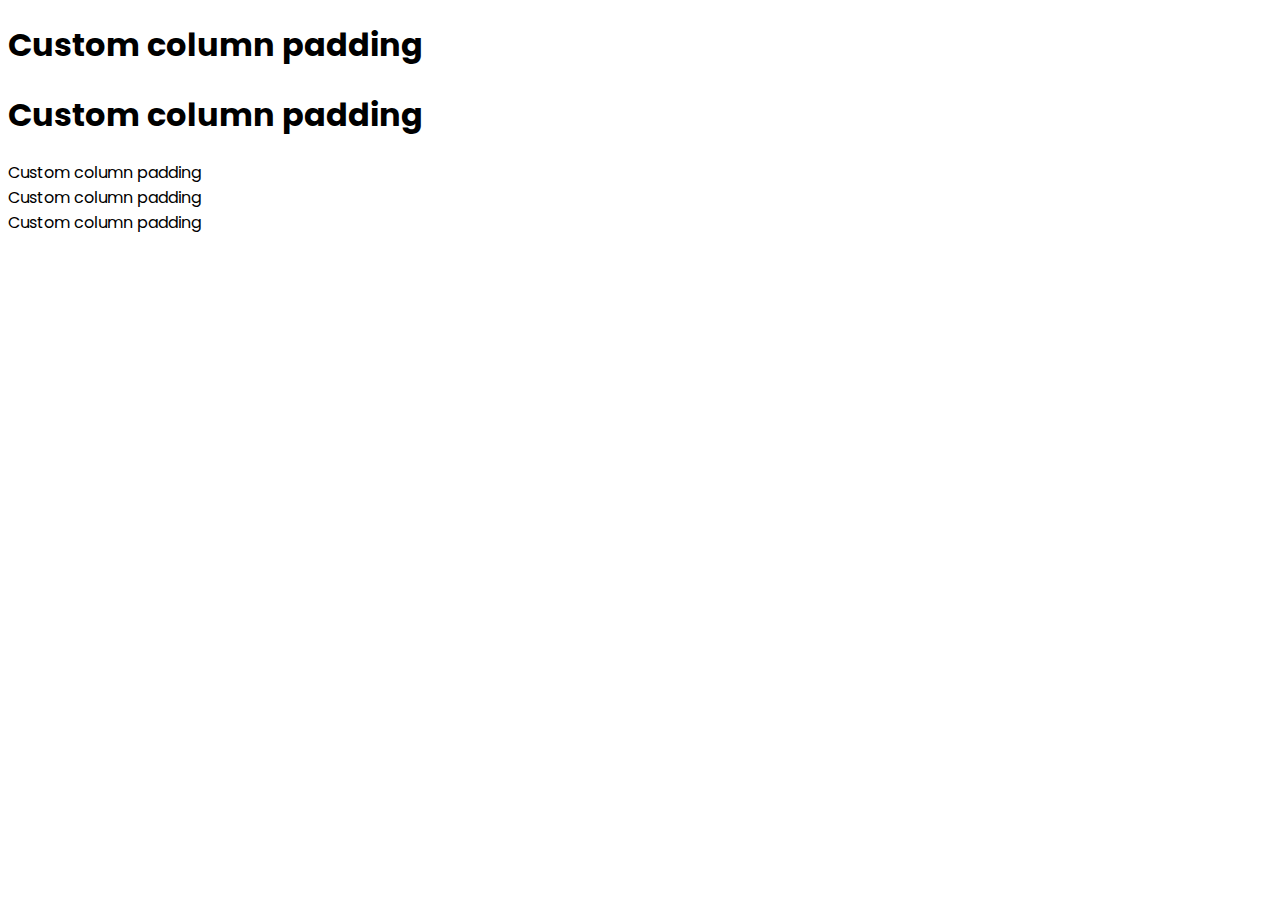
==== practise.html @ 643dea6e "40% done" ====
<!DOCTYPE html>
<html lang="en">
  <head>
    <meta charset="UTF-8" />
    <meta http-equiv="X-UA-Compatible" content="IE=edge" />
    <meta name="viewport" content="width=device-width, initial-scale=1.0" />
    <title>Document</title>
    <link rel="stylesheet" href="css/style1.css" />
    <link
      href="https://cdn.jsdelivr.net/npm/bootstrap@5.2.0/dist/css/bootstrap.min.css"
      rel="stylesheet"
      integrity="sha384-gH2yIJqKdNHPEq0n4Mqa/HGKIhSkIHeL5AyhkYV8i59U5AR6csBvApHHNl/vI1Bx"
      crossorigin="anonymous"
    />
  </head>
  <body>
    <div class="container text-center">
      <div class="row g-2">
        <div class="col-6">
          <div class="border bg-light" style="height: max-content">
            <h1>Custom column padding</h1>
            <h1>Custom column padding</h1>
          </div>
        </div>
        <div class="col-6">
          <div class="p-3 border bg-light">Custom column padding</div>
        </div>
        <div class="col-6">
          <div class="p-3 border bg-light">Custom column padding</div>
        </div>
        <div class="col-6">
          <div class="p-3 border bg-light">Custom column padding</div>
        </div>
      </div>
    </div>
    <!-- IMPORTANT: Bootstrap js cdn -->
    <script
      src="https://cdn.jsdelivr.net/npm/bootstrap@5.2.0/dist/js/bootstrap.bundle.min.js"
      integrity="sha384-A3rJD856KowSb7dwlZdYEkO39Gagi7vIsF0jrRAoQmDKKtQBHUuLZ9AsSv4jD4Xa"
      crossorigin="anonymous"
    ></script>
  </body>
</html>
---- css/style1.css ----
@import url("https://fonts.googleapis.com/css2?family=Poppins:wght@300&display=swap");
body {
  font-family: "Poppins", sans-serif;
}
.carousel-item::before {
  content: "";
  position: absolute;
  top: 0;
  left: 0;
  bottom: 0;
  right: 0;
  background: #000;
  opacity: 0.7;
}
@media screen and (max-width: 500px) {
  .carousel-item img {
    height: 314px;
  }
  .carousel-item h1 {
    font-size: medium;
  }
  .course-img img {
    width: 300px;
  }
}
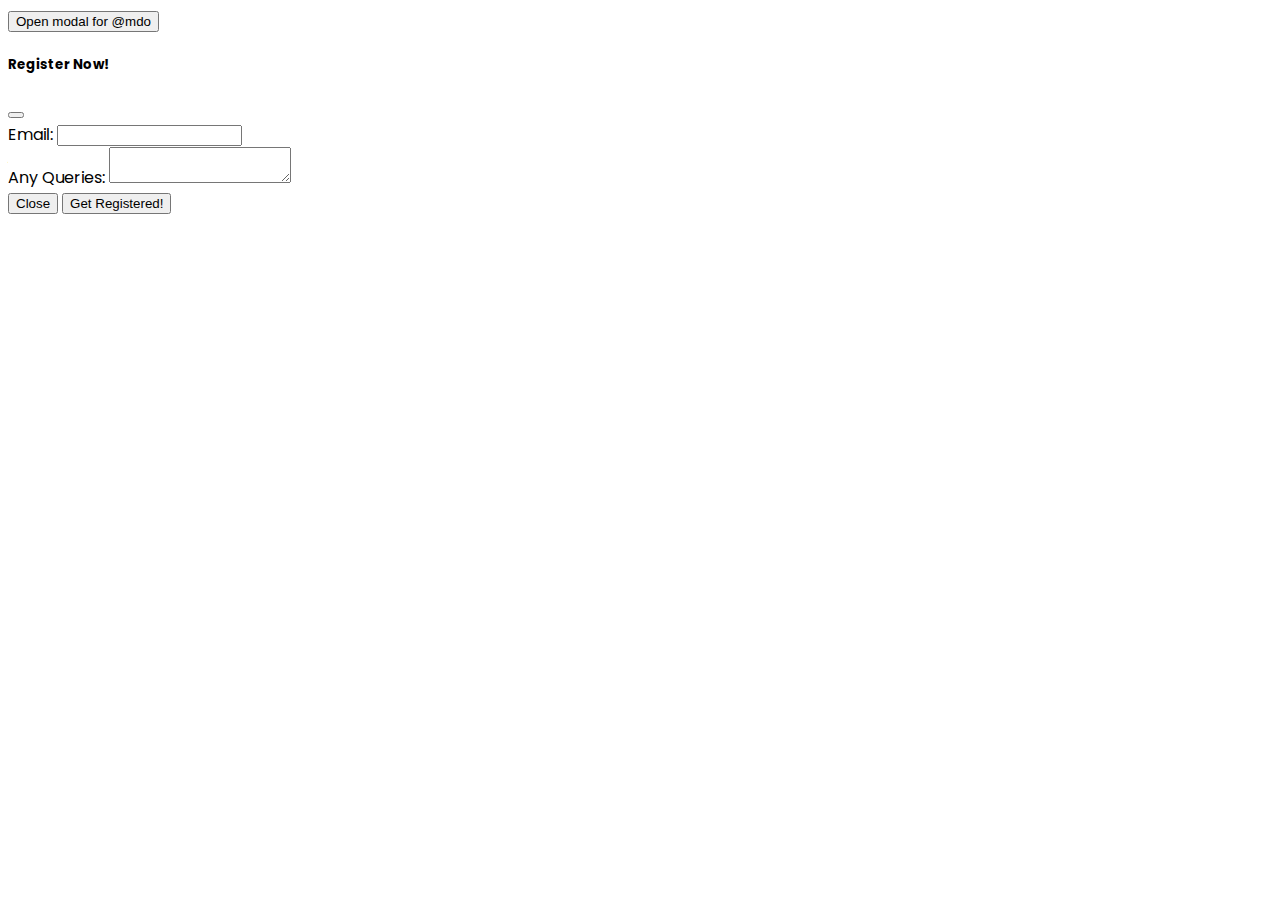
==== commit 57770c92: "almost 80% done" ====
--- a/practise.html
+++ b/practise.html
@@ -14,22 +14,61 @@
     />
   </head>
   <body>
-    <div class="container text-center">
-      <div class="row g-2">
-        <div class="col-6">
-          <div class="border bg-light" style="height: max-content">
-            <h1>Custom column padding</h1>
-            <h1>Custom column padding</h1>
+    <button
+      type="button"
+      class="btn btn-danger"
+      data-bs-toggle="modal"
+      data-bs-target="#exampleModal"
+      data-bs-whatever="@mdo"
+    >
+      Open modal for @mdo
+    </button>
+    <div
+      class="modal fade"
+      id="exampleModal"
+      tabindex="-1"
+      aria-labelledby="exampleModalLabel"
+      aria-hidden="true"
+    >
+      <div class="modal-dialog">
+        <div class="modal-content">
+          <div class="modal-header">
+            <h5 class="modal-title" id="exampleModalLabel">Register Now!</h5>
+            <button
+              type="button"
+              class="btn-close"
+              data-bs-dismiss="modal"
+              aria-label="Close"
+            ></button>
           </div>
-        </div>
-        <div class="col-6">
-          <div class="p-3 border bg-light">Custom column padding</div>
-        </div>
-        <div class="col-6">
-          <div class="p-3 border bg-light">Custom column padding</div>
-        </div>
-        <div class="col-6">
-          <div class="p-3 border bg-light">Custom column padding</div>
+          <div class="modal-body">
+            <form>
+              <div class="mb-3">
+                <label for="recipient-name" class="col-form-label"
+                  >Email:</label
+                >
+                <input type="text" class="form-control" id="recipient-name" />
+              </div>
+              <div class="mb-3">
+                <label for="message-text" class="col-form-label"
+                  >Any Queries:</label
+                >
+                <textarea class="form-control" id="message-text"></textarea>
+              </div>
+            </form>
+          </div>
+          <div class="modal-footer">
+            <button
+              type="button"
+              class="btn btn-secondary"
+              data-bs-dismiss="modal"
+            >
+              Close
+            </button>
+            <button type="button" class="btn btn-danger">
+              Get Registered!
+            </button>
+          </div>
         </div>
       </div>
     </div>
